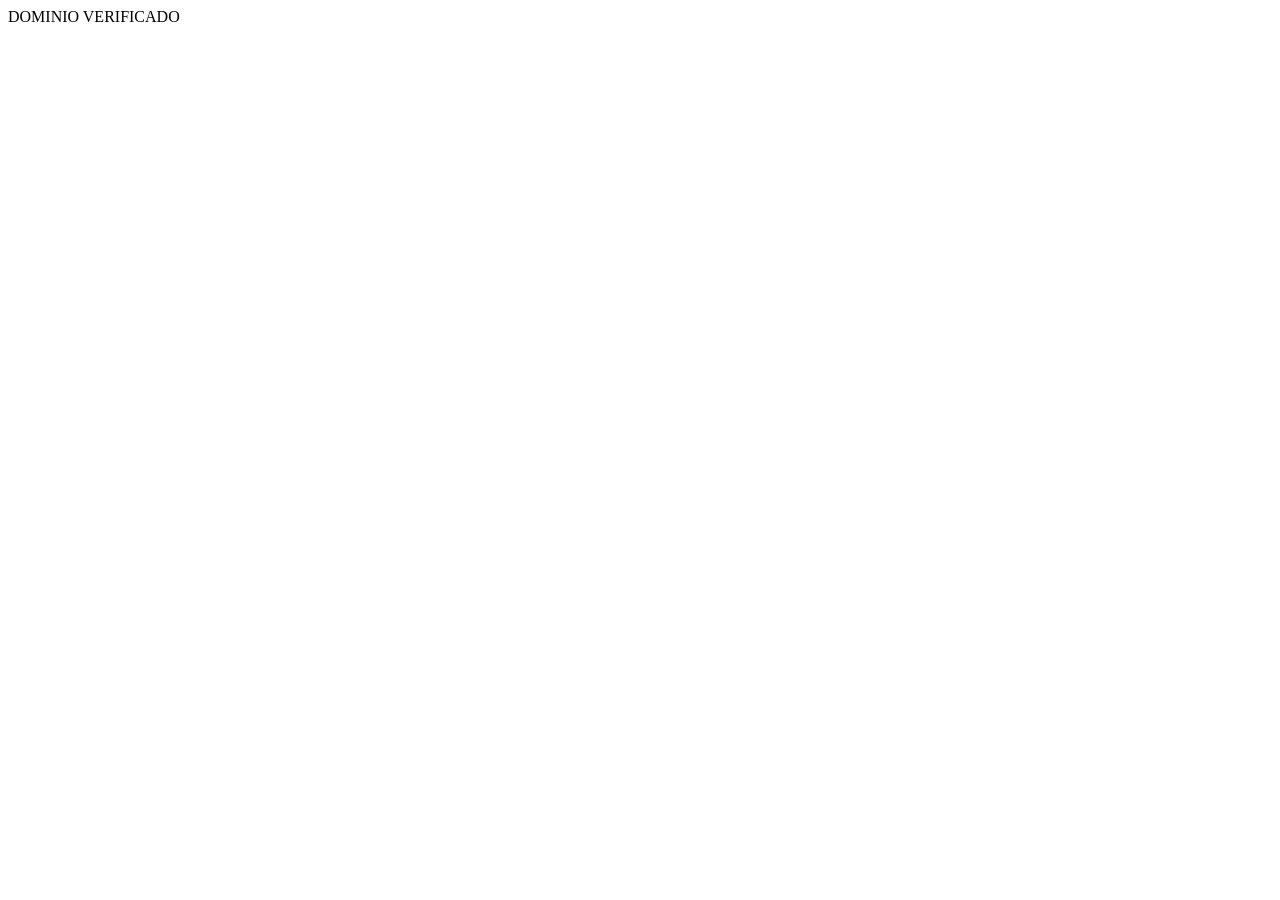
==== index.html @ 261dfbf8 "Add files via upload" ====
<!DOCTYPE html>
<html lang="en">
<head>
    <meta charset="UTF-8">
    <meta http-equiv="X-UA-Compatible" content="IE=edge">
    <meta name="viewport" content="width=device-width, initial-scale=1.0">
    <title>Document</title>
	
	
	<!--LINK DO VERIFICADOR ABAIXO-->
	
	
<meta name="facebook-domain-verification" content="swws3xmw8fswhn39fifdcb6a405q8w" />	
	
	 
	
</head>
<body>
    DOMINIO VERIFICADO
</body>
</html>
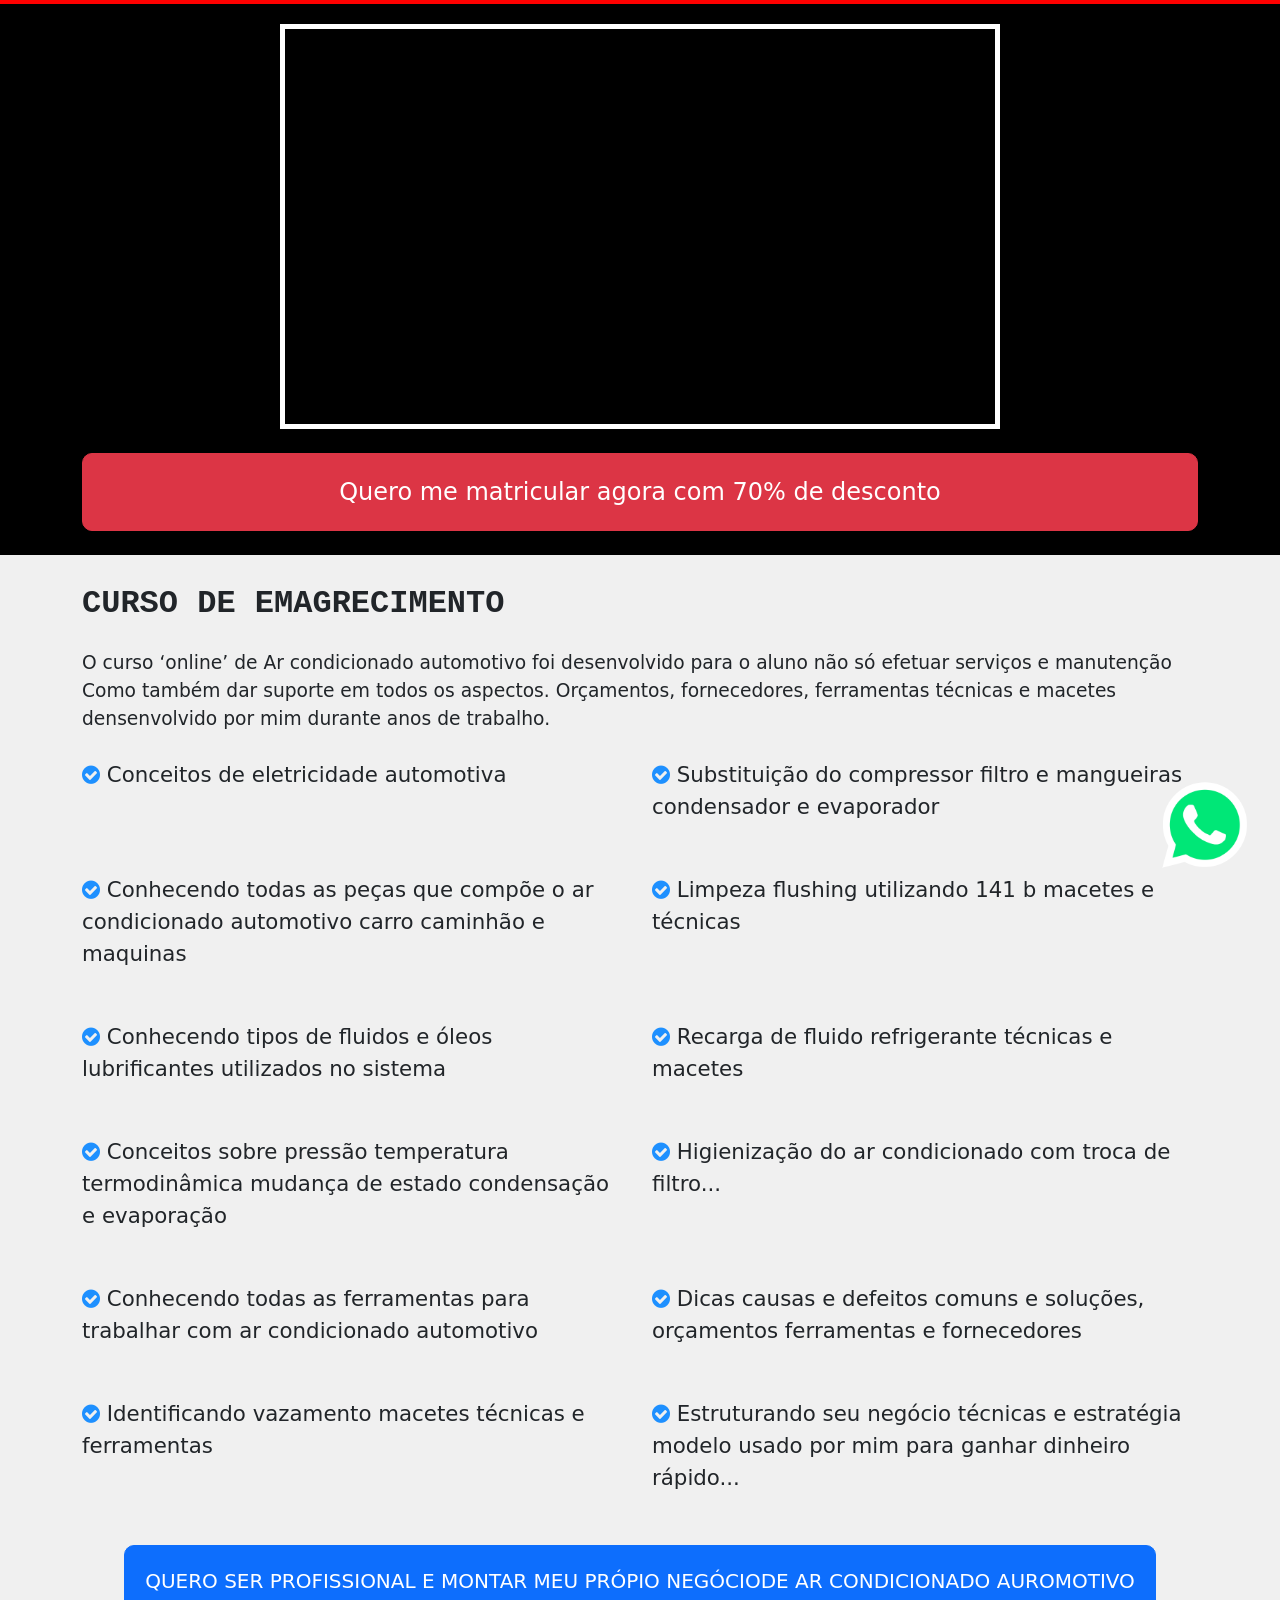
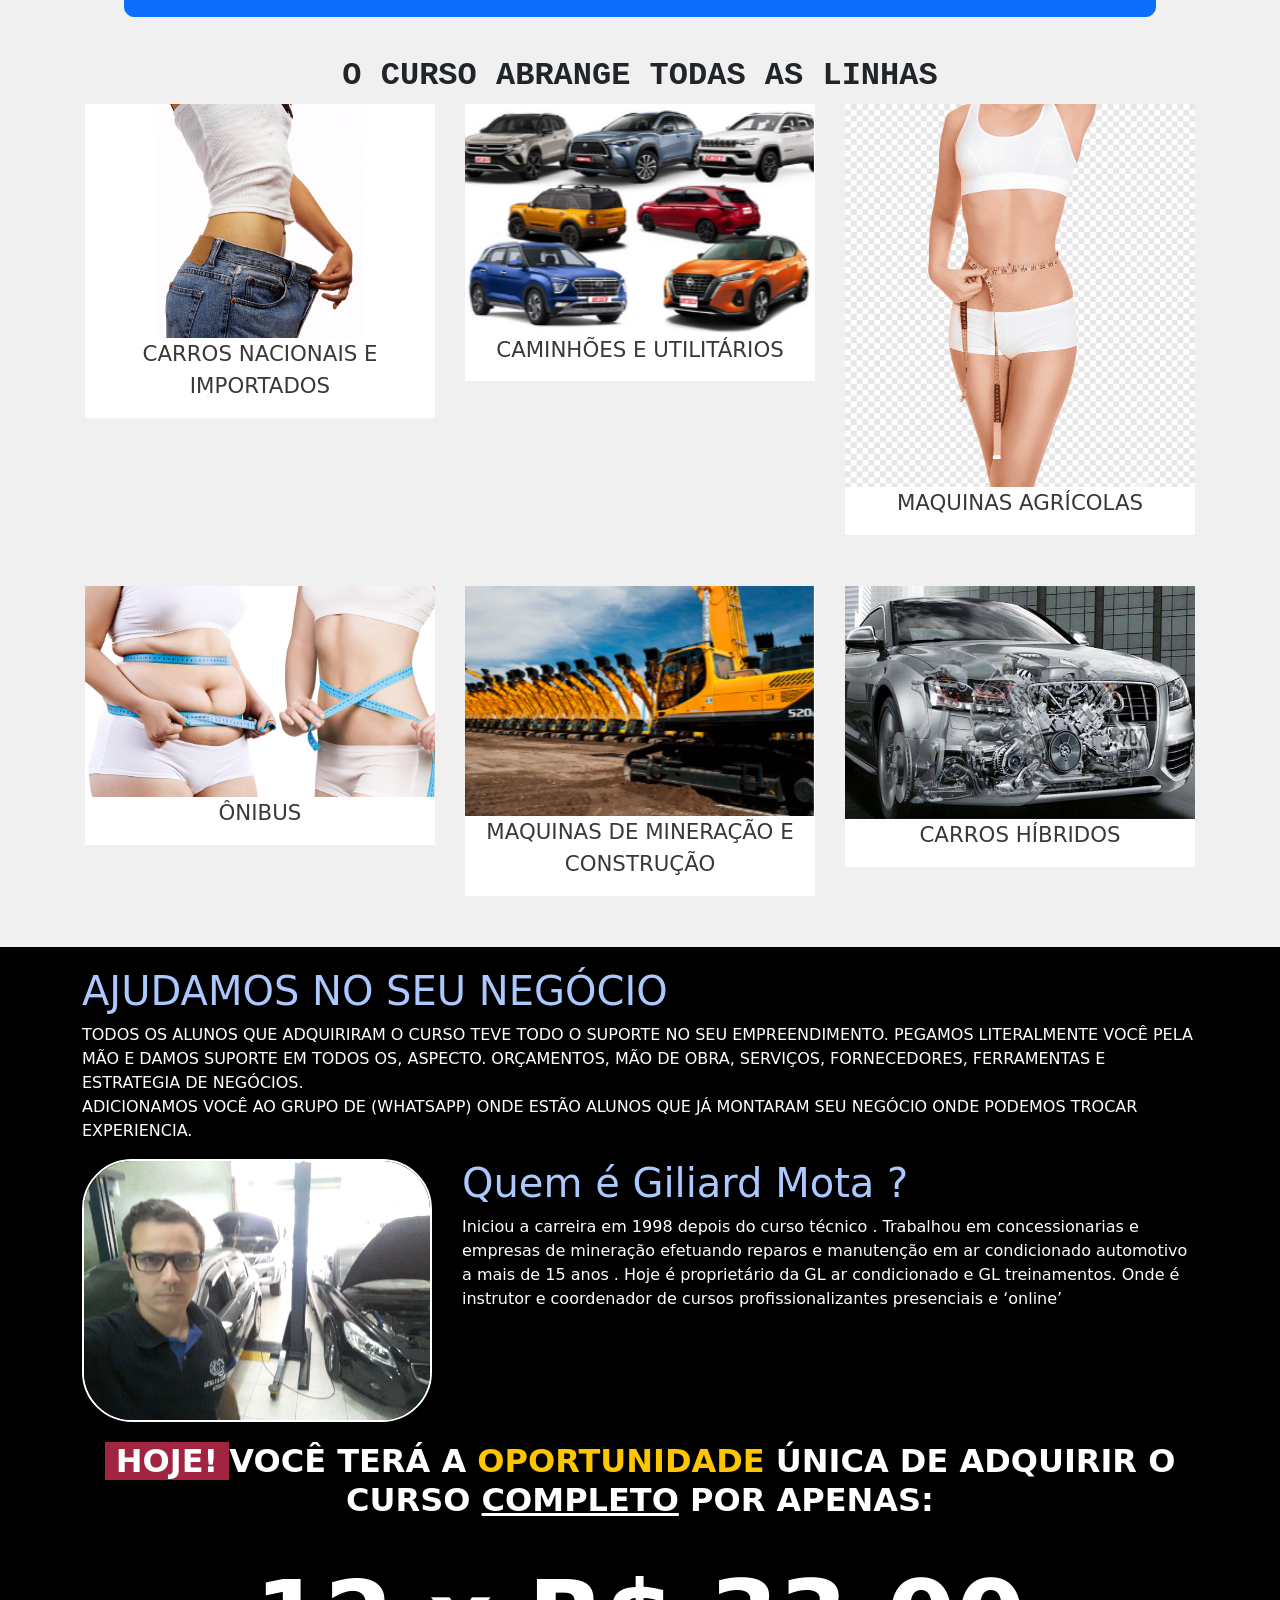
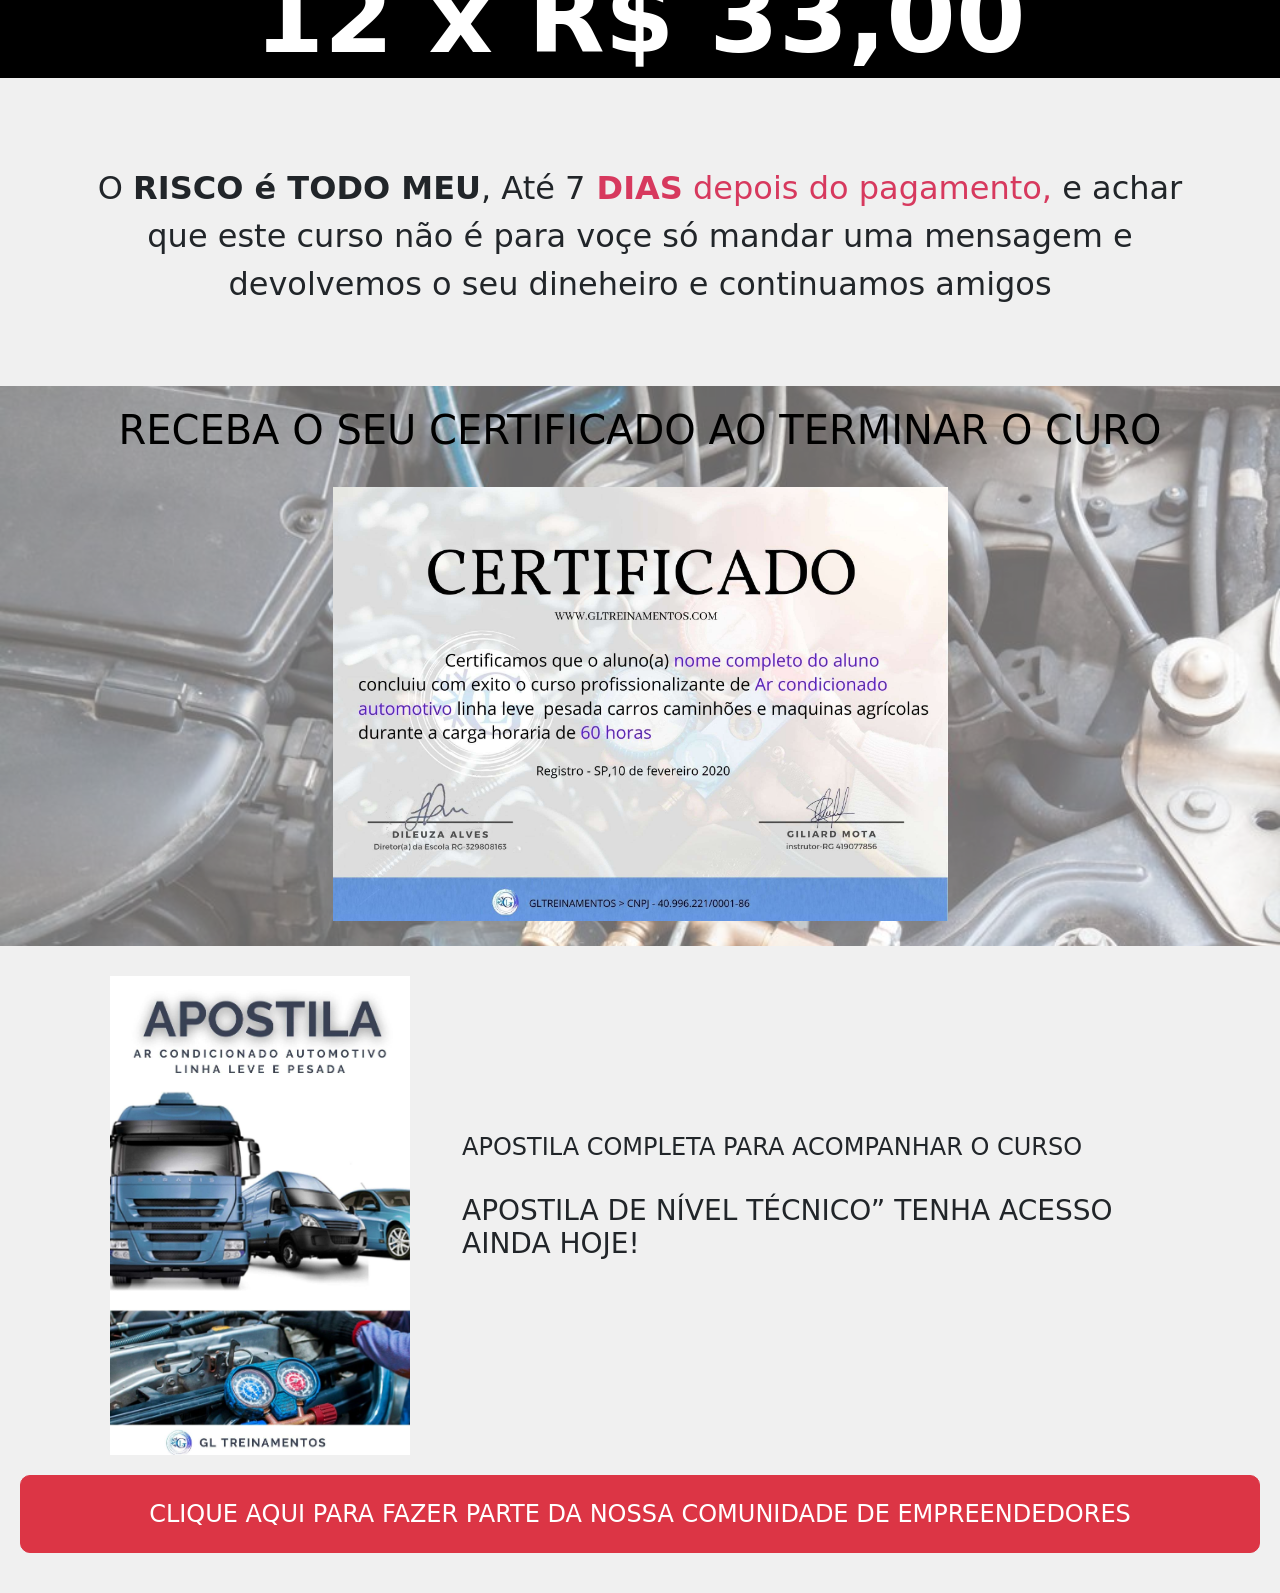
==== commit 3203399b: "Add files via upload" ====
--- a/index.html
+++ b/index.html
@@ -1,21 +1,206 @@
-<!DOCTYPE html>
+<!doctype html>
 <html lang="en">
-<head>
-    <meta charset="UTF-8">
-    <meta http-equiv="X-UA-Compatible" content="IE=edge">
-    <meta name="viewport" content="width=device-width, initial-scale=1.0">
-    <title>Document</title>
-	
-	
-	<!--LINK DO VERIFICADOR ABAIXO-->
-	
-	
-<meta name="facebook-domain-verification" content="swws3xmw8fswhn39fifdcb6a405q8w" />	
-	
-	 
+  <head>
+    <!-- Required meta tags -->
+    <meta charset="utf-8">
+    <meta name="viewport" content="width=device-width, initial-scale=1">
+
+    <!-- Bootstrap CSS -->
+    <link href="https://cdn.jsdelivr.net/npm/bootstrap@5.0.0-beta3/dist/css/bootstrap.min.css" rel="stylesheet" integrity="sha384-eOJMYsd53ii+scO/bJGFsiCZc+5NDVN2yr8+0RDqr0Ql0h+rP48ckxlpbzKgwra6" crossorigin="anonymous">
+
+
+    <link rel="stylesheet" href="font-awesome/css/font-awesome.css">
+    <link rel="shortcut icon" href="index_files/logo.png" type="image/x-icon">
+    <link rel="stylesheet" href="estilos.css">
+	
+	
+	
+    <title>CURSO DE EMAGRECIMENTO</title>
+  
+
+
+
+	
+	
+	
+	
 	
 </head>
-<body>
-    DOMINIO VERIFICADO
-</body>
+  <body>
+
+    <script>
+        //LINK PARA DEFINIR O ENDERECO DO WHATSAPP
+        var link_zap = 'https://api.whatsapp.com/send?phone=5513996449717';
+
+        
+        //LINK PARA DEFINIR O ENDERECO DA PAGINA DE CHECKOUT
+        var link_pagina_checkout = 'https://go.hotmart.com/V50684748M?ap=0e92';
+
+        function linkzap(){
+        return link_zap;
+        }
+        function linkpagina(){
+        return link_pagina_checkout;
+        }
+    </script>
+    
+    <div class="zap" style="width: 100px; height: 100px; position: fixed; right: 20px; bottom: 20px;">
+        <img src="index_files/zap.png" alt="" width="90px" onclick="location.href=linkzap();" style="cursor: pointer;">
+    </div>
+
+        <div class="fundopreto" style="background-color: black; border-top: 4px solid red;">
+            <div class="container">
+			
+			<!--LINK DO VIDEO DA PAGINA-->
+			<!--LINK DO VIDEO DA PAGINA-->
+			<!--LINK DO VIDEO DA PAGINA-->
+			<!--LINK DO VIDEO DA PAGINA-->
+			<!--LINK DO VIDEO DA PAGINA-->
+			
+			
+                <div style="display: flex; justify-content: center;">
+                    <iframe style="border: 5px solid white; margin-top: 20px;" width="720" height="405" src="https://www.youtube.com/embed/vIl28uLFwwc" title="YouTube video player" frameborder="0" allow="accelerometer; autoplay; clipboard-write; encrypted-media; gyroscope; picture-in-picture" allowfullscreen></iframe>
+                </div>
+                <br>
+                <div style="display: flex; justify-content: center;">
+                    <button onclick="location.href=linkpagina();" type="button" class="btn btn-danger btn-lg" style=" padding: 20px 20vw 20px 20vw; border-radius: 10px; font-size: 18pt;">Quero me matricular agora com 70% de desconto</button>
+                </div>
+                <br>
+            </div>
+        </div>
+
+        <div class="container">
+            <div class="descricao">
+                <h2 style="font-family: 'Courier New', Courier, monospace; margin-top: 30px;"><b>CURSO  DE EMAGRECIMENTO</b> </h2>
+                <p style="font-size: 14pt; margin-top: 2vw; margin-bottom: 2vw;">O  curso ‘online’ de Ar condicionado automotivo foi desenvolvido para o aluno não só efetuar  serviços e manutenção 
+                    Como também dar suporte em todos os aspectos. Orçamentos, fornecedores, ferramentas  técnicas e macetes densenvolvido por mim durante anos de trabalho.
+                </p>
+                <div class="servicos" style="font-size: 16pt;">
+                      <div class="row">
+                        <div class="col-md-6" style="margin-bottom: 4vw;"><span style="color: Dodgerblue;"><i class="fa fa-check-circle"></i></span> Conceitos  de eletricidade automotiva </div>
+                        <div class="col-md-6" style="margin-bottom: 4vw;"><span style="color: Dodgerblue;"><i class="fa fa-check-circle"></i></span> Substituição do compressor filtro e mangueiras condensador e evaporador</div>
+                      </div>
+                      <div class="row">
+                        <div class="col-md-6" style="margin-bottom: 4vw;"><span style="color: Dodgerblue;"><i class="fa fa-check-circle"></i></span> Conhecendo todas as peças que compõe o ar condicionado automotivo carro caminhão e maquinas</div>
+                        <div class="col-md-6" style="margin-bottom: 4vw;"><span style="color: Dodgerblue;"><i class="fa fa-check-circle"></i></span> Limpeza flushing utilizando 141 b  macetes e técnicas</div>
+                      </div>
+                      <div class="row">
+                        <div class="col-md-6" style="margin-bottom: 4vw;"><span style="color: Dodgerblue;"><i class="fa fa-check-circle"></i></span> Conhecendo tipos de fluidos e óleos lubrificantes utilizados no sistema</div>
+                        <div class="col-md-6" style="margin-bottom: 4vw;"><span style="color: Dodgerblue;"><i class="fa fa-check-circle"></i></span> Recarga de fluido refrigerante  técnicas e macetes</div>
+                      </div>
+                      <div class="row">
+                        <div class="col-md-6" style="margin-bottom: 4vw;"><span style="color: Dodgerblue;"><i class="fa fa-check-circle"></i></span> Conceitos  sobre pressão temperatura  termodinâmica  mudança de estado condensação e evaporação</div>
+                        <div class="col-md-6" style="margin-bottom: 4vw;"><span style="color: Dodgerblue;"><i class="fa fa-check-circle"></i></span> Higienização do ar condicionado com troca de filtro...</div>
+                      </div>
+                      <div class="row">
+                        <div class="col-md-6" style="margin-bottom: 4vw;"><span style="color: Dodgerblue;"><i class="fa fa-check-circle"></i></span> Conhecendo todas as ferramentas para trabalhar com ar condicionado automotivo </div>
+                        <div class="col-md-6" style="margin-bottom: 4vw;"><span style="color: Dodgerblue;"><i class="fa fa-check-circle"></i></span> Dicas causas e defeitos comuns e soluções,  orçamentos ferramentas e fornecedores</div>
+                      </div>
+                      <div class="row">
+                        <div class="col-md-6" style="margin-bottom: 4vw;"><span style="color: Dodgerblue;"><i class="fa fa-check-circle"></i></span> Identificando vazamento macetes técnicas e ferramentas</div>
+                        <div class="col-md-6" style="margin-bottom: 4vw;"><span style="color: Dodgerblue;"><i class="fa fa-check-circle"></i></span> Estruturando seu negócio técnicas e estratégia modelo usado por mim para ganhar dinheiro rápido...</div>
+                      </div>
+                </div>
+                    
+            </div>
+
+            <div style="display: flex; justify-content: center;">
+                <button onclick="location.href=linkpagina();" type="button" class="btn btn-primary btn-lg" style=" padding: 20px; border-radius: 10px;">QUERO SER PROFISSIONAL E MONTAR MEU PRÓPIO NEGÓCIODE AR CONDICIONADO AUROMOTIVO</button>
+            </div>
+
+            <div style="display: flex; justify-content: center;">
+                <h2 style="font-family: 'Courier New', Courier, monospace; margin-top: 40px;"> <b>O CURSO ABRANGE TODAS AS LINHAS</b> </h2>
+            </div>
+            <div class="servicos" style="font-size: 16pt;">
+                <div class="row itens_linha">
+                    <div class="col-md-4 itens-servicos"><span style="color: rgb(56, 56, 56);"><img src="index_files/linhas (1).png" width="350px"><p>CARROS NACIONAIS E IMPORTADOS</p></div>
+                    <div class="col-md-4 itens-servicos"><span style="color: rgb(56, 56, 56);"><img src="index_files/linhas (4).png" width="350px"><p>CAMINHÕES E UTILITÁRIOS</p></div>
+                    <div class="col-md-4 itens-servicos"><span style="color: rgb(56, 56, 56);"><img src="index_files/linhas (2).png" width="350px"><p>MAQUINAS AGRÍCOLAS</p></div>
+                </div>
+                <div class="row itens_linha">
+                    <div class="col-md-4 itens-servicos"><span style="color: rgb(56, 56, 56);"><img src="index_files/linhas (3).png" width="350px"><p>ÔNIBUS</p></div>
+                    <div class="col-md-4 itens-servicos"><span style="color: rgb(56, 56, 56);"><img src="index_files/linhas (5).png" width="350px"><p>MAQUINAS DE MINERAÇÃO E CONSTRUÇÃO</p></div>
+                    <div class="col-md-4 itens-servicos"><span style="color: rgb(56, 56, 56);"><img src="index_files/linhas (1).jpg" width="350px"><p>CARROS HÍBRIDOS</p></div>
+                </div>
+            </div>
+
+        <!--Fim do container-->    
+        </div>
+
+        <div class="sobre">
+            <div class="container">
+                <h1 style="color: rgb(172, 201, 255); padding-top: 20px;">AJUDAMOS NO SEU NEGÓCIO </h1>
+                <p>TODOS OS ALUNOS QUE ADQUIRIRAM O CURSO TEVE TODO O SUPORTE NO SEU EMPREENDIMENTO.
+                    PEGAMOS LITERALMENTE VOCÊ PELA  MÃO E DAMOS SUPORTE EM TODOS OS, ASPECTO. 
+                    ORÇAMENTOS, MÃO DE OBRA, SERVIÇOS, FORNECEDORES, FERRAMENTAS E ESTRATEGIA DE  NEGÓCIOS. <br>
+                    
+                    ADICIONAMOS VOCÊ AO GRUPO DE (WHATSAPP) ONDE ESTÃO ALUNOS QUE JÁ MONTARAM SEU NEGÓCIO ONDE PODEMOS TROCAR EXPERIENCIA.</p>
+
+                <div class="row">
+                    <div class="col-md-4 img_sobre"><img src="index_files/sobre.jpg" width="350px" style="border-radius: 50px; border: 2px solid white;"></div>
+                    <div class="col-md-8">
+                        <h1 style="color: rgb(172, 201, 255);">Quem é   Giliard Mota ?</h1>
+                        <p>Iniciou a carreira em 1998 depois do curso técnico . 
+                            Trabalhou em concessionarias e empresas de mineração efetuando reparos e manutenção em ar condicionado automotivo a mais de 15 anos . Hoje é proprietário da GL  ar condicionado e GL treinamentos. Onde é instrutor e coordenador de cursos profissionalizantes presenciais e ‘online’</p>
+                    </div>
+                </div>
+
+                <div style="margin-top: 20px; text-align: center;">
+                    <h2 class="satisfaction-title Medium Medium-rich" spellcheck="false" data-gramm="false"><b class="medium-b"><span style="background-color:#a12441">&nbsp;HOJE!&nbsp;</span>VOCÊ TERÁ A <span style="color:#ffc600">OPORTUNIDADE</span> ÚNICA DE ADQUIRIR O CURSO <u class="medium-u">COMPLETO</u> POR APENAS:<br><br><span style="font-size:100px">12 x R$ 33,00</span></b></h2>
+                </div>
+                
+            </div>
+        </div>
+
+        
+        <div class="container" style="height: 300px; align-items: center; justify-content: center; display: flex; font-size: 24pt; text-align: center;">
+            <div class="satisfaction-description" spellcheck="false" data-gramm="false">O <b class="medium-b">RISCO é TODO MEU</b>, Até 7<span style="color:#d7395e"><b class="medium-b">&nbsp;DIAS</b> depois do pagamento,</span>&nbsp;e achar que este curso não é para voçe só mandar uma mensagem e devolvemos o seu dineheiro e continuamos amigos</div>
+        </div>
+        
+        <!--CERTIFICADO-->
+        <div class="container-imagem">
+            <div style="background-color: rgba(255, 255, 255, 0.4); width: 100vw; text-align: center;">
+                <h1 style="padding-top: 20px; color: black;">RECEBA O SEU CERTIFICADO AO TERMINAR O CURO</h1>
+                <div class="img_centificado" style="padding: 25px;">
+                    <img src="index_files/certificado.jpg" alt="" width="50%">
+                </div>
+            </div>
+        </div>
+        
+
+        <!--APOSTILA-->
+        <div class="container apostila">
+            <div class="row">
+                <div class="col-md-4" style="margin-top: 30px; display: flex; justify-content: center;">
+                    <img src="index_files/apostila.jpg" alt="" width="300px">
+                </div>
+                <div class="col-md-8"  style="display: flex; justify-content: center; align-items: flex-start; flex-direction: column;">
+                    <div>
+                        <div><h4> APOSTILA COMPLETA  PARA ACOMPANHAR O CURSO</h4></div>
+                        <br>
+                        <div><h3> APOSTILA DE NÍVEL TÉCNICO” TENHA ACESSO AINDA  HOJE!</h3></div>
+                    </div>
+                </div>
+            </div>
+        </div>
+        
+        <div style="display: flex; justify-content: center;">
+            <button onclick="location.href=linkpagina();" type="button" class="btn btn-danger btn-lg" style=" padding: 20px 10vw 20px 10vw; border-radius: 10px; font-size: 18pt; margin: 20px 0 40px 0;">CLIQUE AQUI PARA FAZER PARTE DA NOSSA COMUNIDADE DE EMPREENDEDORES</button>
+        </div>
+            
+    </div>
+        
+
+    <!-- Optional JavaScript; choose one of the two! -->
+
+    <!-- Option 1: Bootstrap Bundle with Popper -->
+    <script src="https://cdn.jsdelivr.net/npm/bootstrap@5.0.0-beta3/dist/js/bootstrap.bundle.min.js" integrity="sha384-JEW9xMcG8R+pH31jmWH6WWP0WintQrMb4s7ZOdauHnUtxwoG2vI5DkLtS3qm9Ekf" crossorigin="anonymous"></script>
+
+    <!-- Option 2: Separate Popper and Bootstrap JS -->
+    <!--
+    <script src="https://cdn.jsdelivr.net/npm/@popperjs/core@2.9.1/dist/umd/popper.min.js" integrity="sha384-SR1sx49pcuLnqZUnnPwx6FCym0wLsk5JZuNx2bPPENzswTNFaQU1RDvt3wT4gWFG" crossorigin="anonymous"></script>
+    <script src="https://cdn.jsdelivr.net/npm/bootstrap@5.0.0-beta3/dist/js/bootstrap.min.js" integrity="sha384-j0CNLUeiqtyaRmlzUHCPZ+Gy5fQu0dQ6eZ/xAww941Ai1SxSY+0EQqNXNE6DZiVc" crossorigin="anonymous"></script>
+    -->
+
+  </body>
 </html>
--- a/estilos.css
+++ b/estilos.css
@@ -0,0 +1,30 @@
+body{
+    background-color: rgb(240, 240, 240);
+}
+
+.itens-servicos{
+    width: 350px;
+    margin-bottom: 4vw; 
+    display: flex; 
+    justify-content: center; 
+    background-color: white;
+    text-align: center;
+}
+
+.itens_linha{
+justify-content: space-around;    align-items: flex-start;
+}
+
+.sobre{
+    background-color: black;
+    color: white;
+}
+
+.container-imagem {
+    overflow: hidden;
+    position: relative;
+    width: 100%;
+    /* adicionando imagem de fundo */
+    background: url('index_files/back_ar.jpg');
+    background-size: cover;
+}
